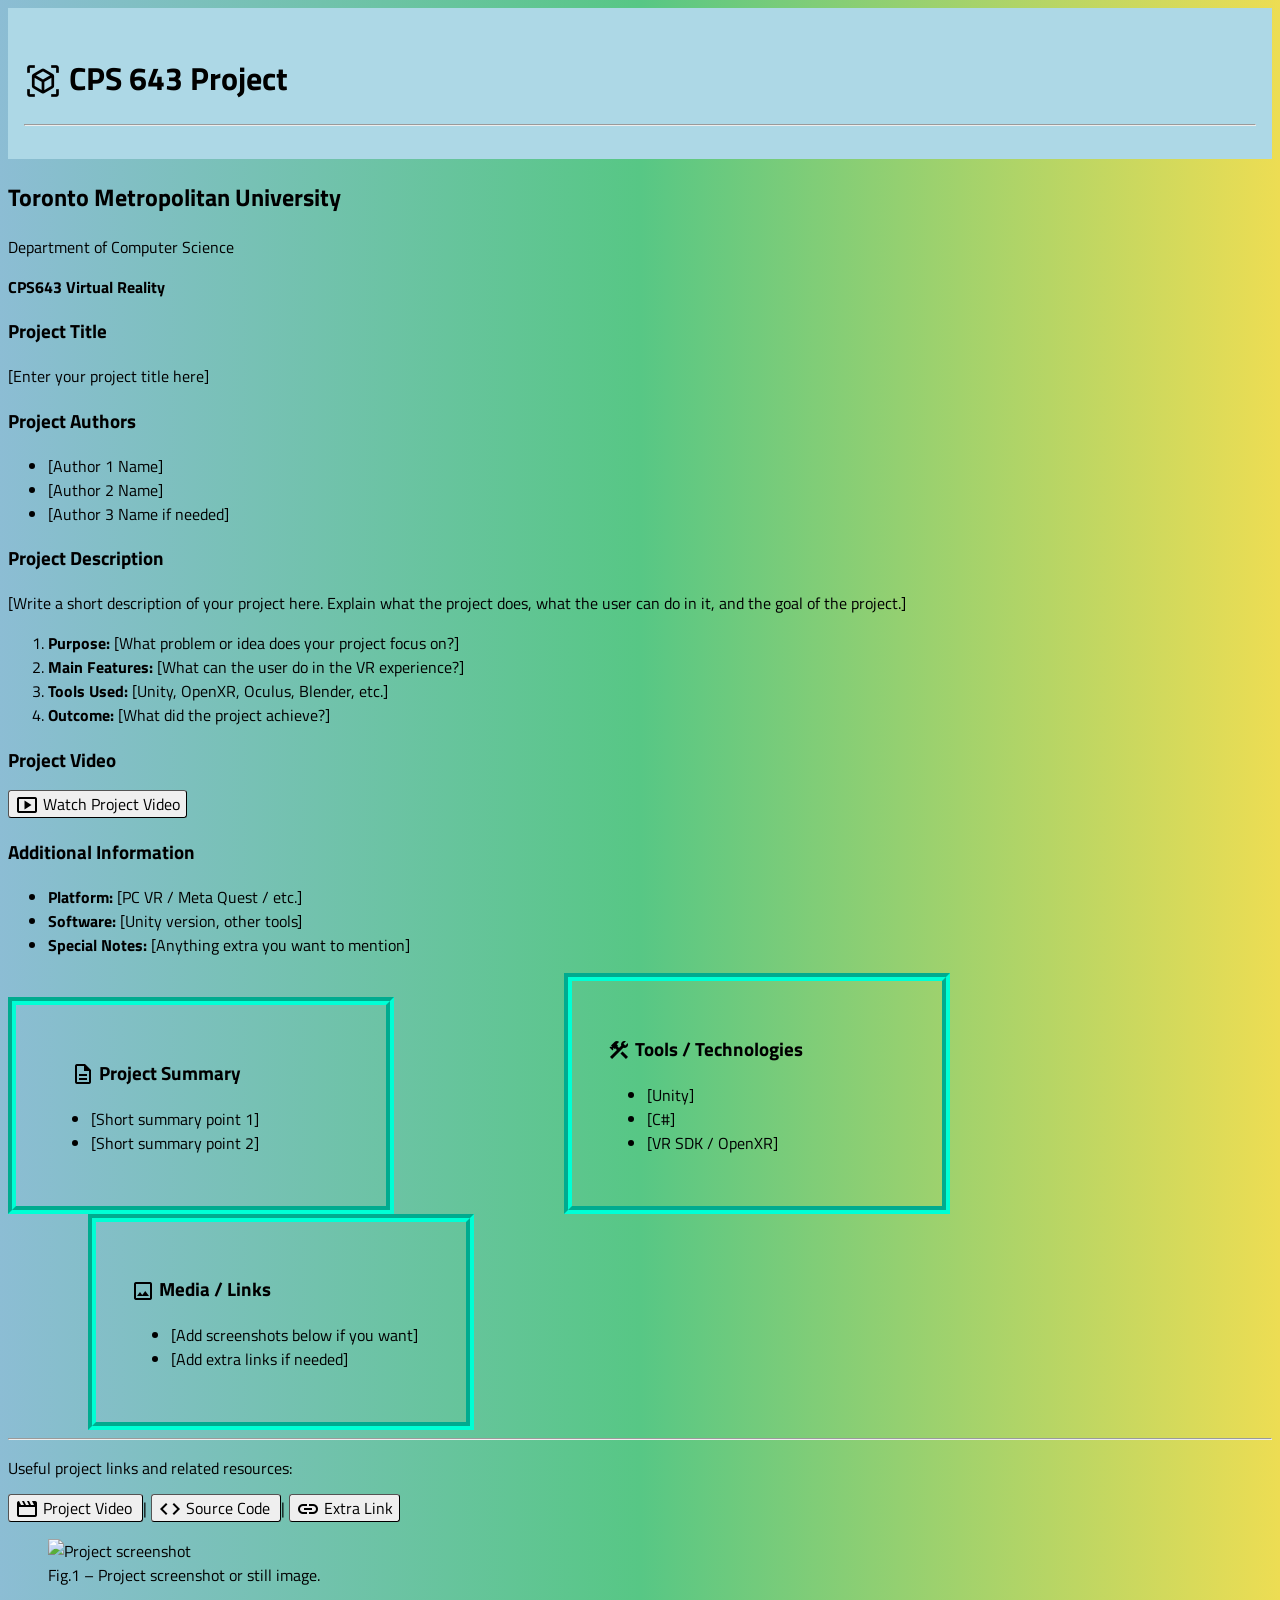
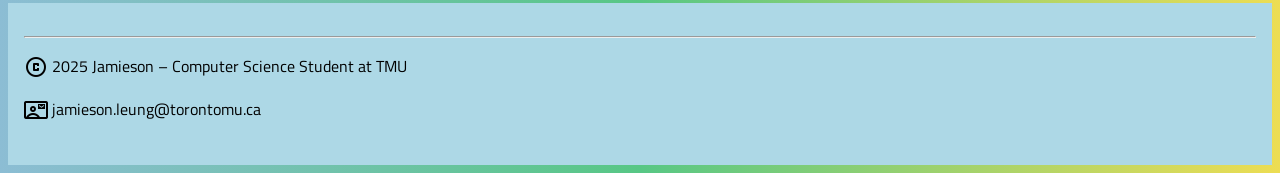
==== index.html @ 80cb6536 "Replace biography page with CPS 643 project template" ====
<!DOCTYPE html>
<html lang="en">
<title>CPS 643 Project</title>
<head>
  <link rel="stylesheet" href="styling.css" />
  <link rel="stylesheet" href="https://fonts.googleapis.com/css?family=Titillium Web" />
  <link rel="stylesheet" href="https://fonts.googleapis.com/css2?family=Material+Symbols+Outlined" />
</head>

<body>

<div class="container1">
  <header>
    <h1><i class="material-symbols-outlined" id="bio">view_in_ar</i> CPS 643 Project</h1>
    <hr>
  </header>
</div>

<main>
<article>
    <header>
      <h2>Toronto Metropolitan University</h2>
      <p>Department of Computer Science</p>
      <p><strong>CPS643 Virtual Reality</strong></p>
    </header>

    <section>
      <h3>Project Title</h3>
      <p>
        [Enter your project title here]
      </p>
    </section>

    <section>
      <h3>Project Authors</h3>
      <ul>
        <li>[Author 1 Name]</li>
        <li>[Author 2 Name]</li>
        <li>[Author 3 Name if needed]</li>
      </ul>
    </section>

    <section>
      <h3>Project Description</h3>
      <p>
        [Write a short description of your project here. Explain what the project does,
        what the user can do in it, and the goal of the project.]
      </p>
      <ol>
        <li><strong>Purpose:</strong> [What problem or idea does your project focus on?]</li>
        <li><strong>Main Features:</strong> [What can the user do in the VR experience?]</li>
        <li><strong>Tools Used:</strong> [Unity, OpenXR, Oculus, Blender, etc.]</li>
        <li><strong>Outcome:</strong> [What did the project achieve?]</li>
      </ol>
    </section>

    <section>
      <h3>Project Video</h3>
      <p>
        <a href="[PASTE_VIDEO_LINK_HERE]" class="button btn" target="_blank">
          <i class="material-symbols-outlined">smart_display</i> Watch Project Video
        </a>
      </p>
    </section>

    <section>
      <h3>Additional Information</h3>
      <ul>
        <li><strong>Platform:</strong> [PC VR / Meta Quest / etc.]</li>
        <li><strong>Software:</strong> [Unity version, other tools]</li>
        <li><strong>Special Notes:</strong> [Anything extra you want to mention]</li>
      </ul>
    </section>

    <section id="box1">
      <h3 id="b1"><i class="material-symbols-outlined">description</i> Project Summary</h3>
      <ul>
        <li>[Short summary point 1]</li>
        <li>[Short summary point 2]</li>
      </ul>
    </section>

    <div id="box2">
      <h3><i class="material-symbols-outlined">construction</i> Tools / Technologies</h3>
      <ul>
        <li>[Unity]</li>
        <li>[C#]</li>
        <li>[VR SDK / OpenXR]</li>
      </ul>
    </div>

    <div id="box3">
      <h3><i class="material-symbols-outlined">image</i> Media / Links</h3>
      <ul>
        <li>[Add screenshots below if you want]</li>
        <li>[Add extra links if needed]</li>
      </ul>
    </div>

    <hr>

    <p>Useful project links and related resources:</p>

    <nav>
      <a href="[PASTE_VIDEO_LINK_HERE]" class="button btn" target="_blank">
        <i class="material-symbols-outlined">movie</i> Project Video
      </a> |
      <a href="[PASTE_GITHUB_LINK_HERE]" class="button btn" target="_blank">
        <i class="material-symbols-outlined">code</i> Source Code
      </a> |
      <a href="[PASTE_EXTRA_LINK_HERE]" class="button btn" target="_blank">
        <i class="material-symbols-outlined">link</i> Extra Link
      </a>
    </nav>

    <figure>
      <img src="[your-image-file.jpg]" alt="Project screenshot" />
      <figcaption>Fig.1 – Project screenshot or still image.</figcaption>
    </figure>

</article>
</main>

<div class="container1">
  <footer>
    <hr>
    <p><i class="material-symbols-outlined">copyright</i> 2025 Jamieson – Computer Science Student at TMU</p>
    <p><i class="material-symbols-outlined">contact_mail</i> jamieson.leung@torontomu.ca</p>
  </footer>
</div>

</body>
</html>
---- styling.css ----
body {
	font-family: 'Titillium Web', serif;
	background: #8cbdd4;
	background: linear-gradient(90deg, rgba(140, 189, 212, 1) 0%, rgba(87, 199, 133, 1) 50%, rgba(237, 221, 83, 1) 100%);
}

#b1 {
	padding-left: 20px;
}

#bio {
	font-size: 38px;
}

#box1 {
	font-family: 'Titillium Web', serif;
	display: inline-block;
	background-image: url("eduback.png");
	background-size: cover;
	background-position: center;
	width: 300px;
    margin-right: 80px;
    padding: 35px;
    border: 8px;
	border-style: groove;
	border-color: #00FFD5;
}

#box2 {
	font-family: 'Titillium Web', serif;
	display: inline-block;
	background-image: url("skills.jpg");
	background-size: cover;
	background-position: center;
    width: 300px;
	margin-left: 85.5px;
    margin-right: 85.5px;
    padding: 35px;
    border: 8px;
	border-style: groove;
	border-color: #00FFD5;
}

#box3 {
	font-family: 'Titillium Web', serif;
	display: inline-block;
	background-image: url("hobby.jpg");
	background-size: cover;
	background-position: center;
    width: 300px;
	margin-left: 80px;
    padding: 35px;
    border: 8px;
	border-style: groove;
	border-color: #00FFD5;
}


.container1 {
	font-family: 'Titillium Web', serif;
	padding-top: 25px;
	padding-right: 16px;
	padding-bottom: 25px;
	padding-left: 16px;
	background-color: #ADD8E6;
}

.button {
    padding: 1px 6px;
    border: 1px outset buttonborder;
    border-radius: 3px;
    color: buttontext;
    background-color: buttonface;
    text-decoration: none;
	transition-duration: 0.4s;
	cursor: pointer;
}

.btn:hover {
	background-color: #B700FA;
	color: white;
}

.material-symbols-outlined {
  vertical-align: middle;   
  padding-bottom: 2px;           
}
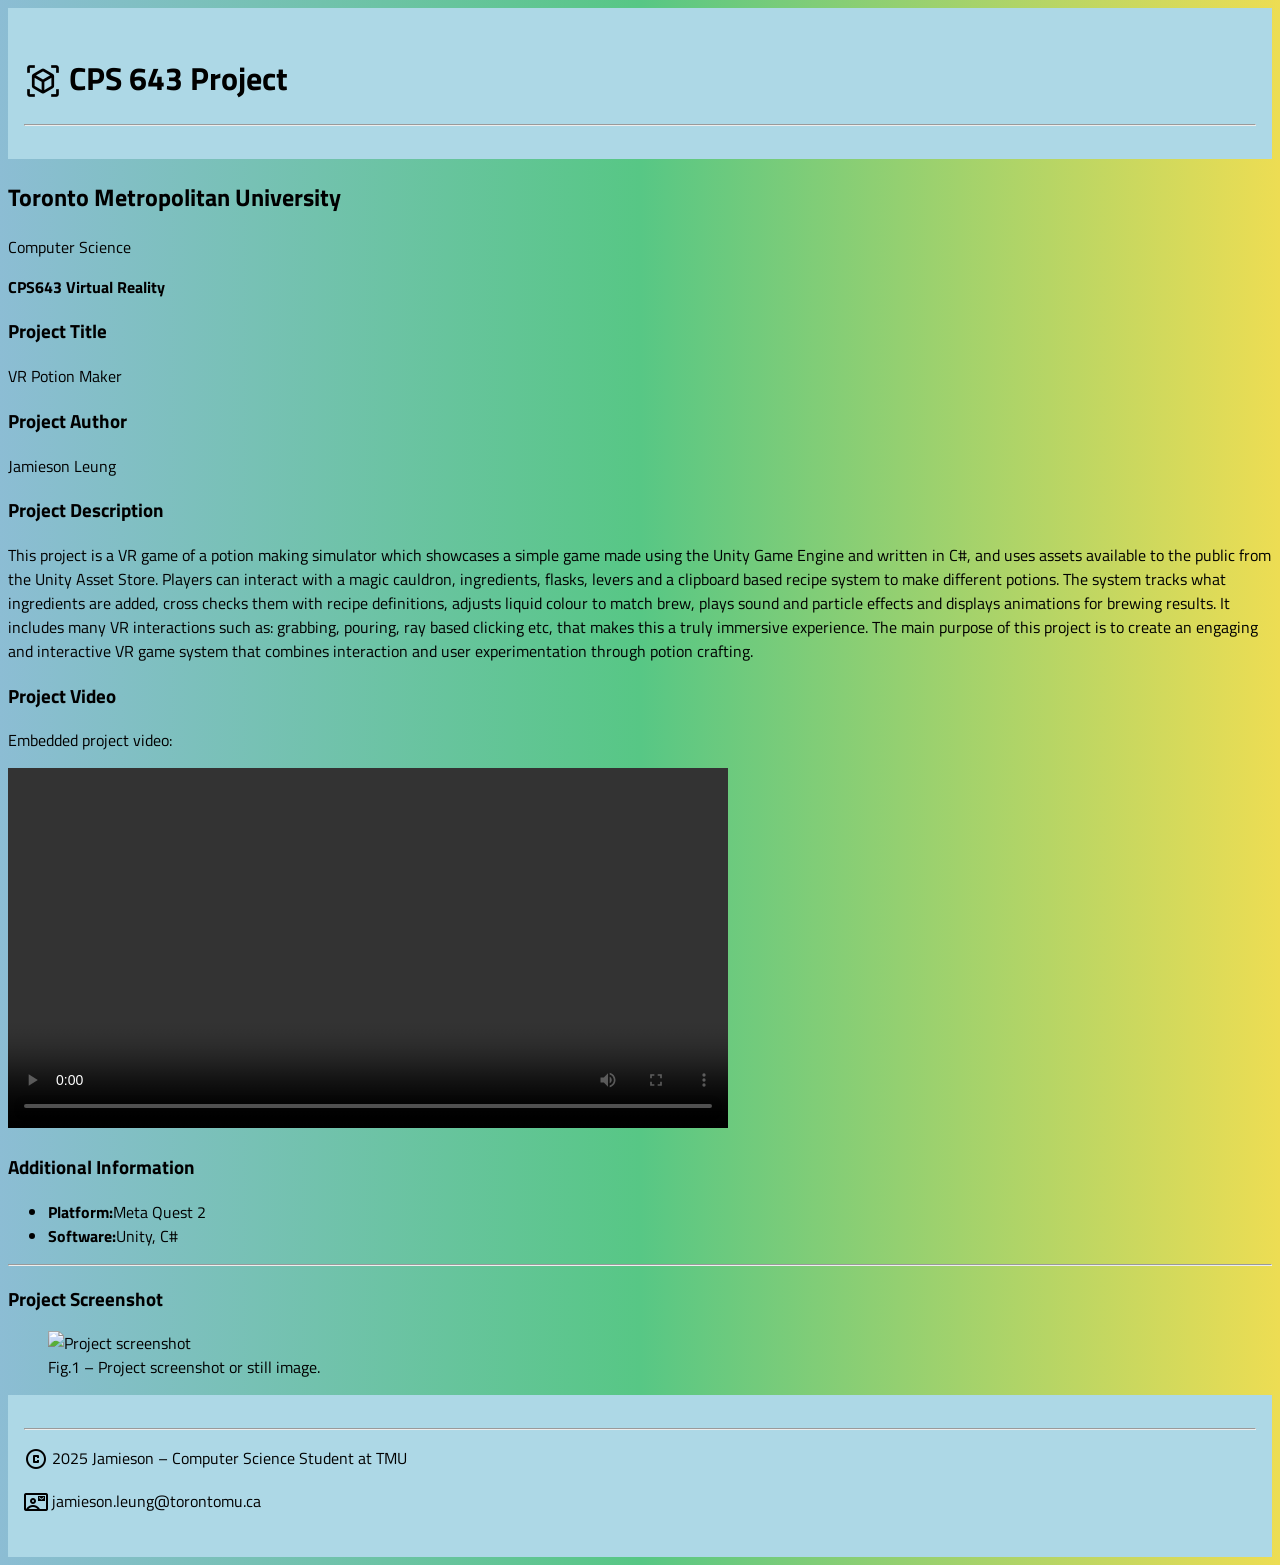
==== commit 7e4daadc: "Revise project information in index.html Updated project details including title, author, descriptio" ====
--- a/index.html
+++ b/index.html
@@ -20,103 +20,57 @@
 <article>
     <header>
       <h2>Toronto Metropolitan University</h2>
-      <p>Department of Computer Science</p>
+      <p>Computer Science</p>
       <p><strong>CPS643 Virtual Reality</strong></p>
     </header>
 
     <section>
       <h3>Project Title</h3>
-      <p>
-        [Enter your project title here]
-      </p>
+      <p>VR Potion Maker</p>
     </section>
 
     <section>
-      <h3>Project Authors</h3>
-      <ul>
-        <li>[Author 1 Name]</li>
-        <li>[Author 2 Name]</li>
-        <li>[Author 3 Name if needed]</li>
-      </ul>
+      <h3>Project Author</h3>
+      <p>Jamieson Leung</p>
     </section>
 
     <section>
       <h3>Project Description</h3>
       <p>
-        [Write a short description of your project here. Explain what the project does,
-        what the user can do in it, and the goal of the project.]
+        This project is a VR game of a potion making simulator which showcases a simple game made using the Unity Game Engine and written in C#, and uses assets available to the public from the Unity Asset Store. 
+        Players can interact with a magic cauldron, ingredients, flasks, levers and a clipboard based recipe system to make different potions. 
+        The system tracks what ingredients are added, cross checks them with recipe definitions, adjusts liquid colour to match brew, plays sound and particle effects and displays animations for brewing results. 
+        It includes many VR interactions such as: grabbing, pouring, ray based clicking etc, that makes this a truly immersive experience. 
+        The main purpose of this project is to create an engaging and interactive VR game system that combines interaction and user experimentation through potion crafting.
       </p>
-      <ol>
-        <li><strong>Purpose:</strong> [What problem or idea does your project focus on?]</li>
-        <li><strong>Main Features:</strong> [What can the user do in the VR experience?]</li>
-        <li><strong>Tools Used:</strong> [Unity, OpenXR, Oculus, Blender, etc.]</li>
-        <li><strong>Outcome:</strong> [What did the project achieve?]</li>
-      </ol>
     </section>
 
     <section>
       <h3>Project Video</h3>
-      <p>
-        <a href="[PASTE_VIDEO_LINK_HERE]" class="button btn" target="_blank">
-          <i class="material-symbols-outlined">smart_display</i> Watch Project Video
-        </a>
-      </p>
+      <p>Embedded project video:</p>
+      <video width="720" controls>
+        <source src="Project.mp4" type="video/mp4">
+        Your browser does not support the video tag.
+      </video>
     </section>
 
     <section>
       <h3>Additional Information</h3>
       <ul>
-        <li><strong>Platform:</strong> [PC VR / Meta Quest / etc.]</li>
-        <li><strong>Software:</strong> [Unity version, other tools]</li>
-        <li><strong>Special Notes:</strong> [Anything extra you want to mention]</li>
+        <li><strong>Platform:</strong>Meta Quest 2</li>
+        <li><strong>Software:</strong>Unity, C#</li>
       </ul>
     </section>
 
-    <section id="box1">
-      <h3 id="b1"><i class="material-symbols-outlined">description</i> Project Summary</h3>
-      <ul>
-        <li>[Short summary point 1]</li>
-        <li>[Short summary point 2]</li>
-      </ul>
-    </section>
-
-    <div id="box2">
-      <h3><i class="material-symbols-outlined">construction</i> Tools / Technologies</h3>
-      <ul>
-        <li>[Unity]</li>
-        <li>[C#]</li>
-        <li>[VR SDK / OpenXR]</li>
-      </ul>
-    </div>
-
-    <div id="box3">
-      <h3><i class="material-symbols-outlined">image</i> Media / Links</h3>
-      <ul>
-        <li>[Add screenshots below if you want]</li>
-        <li>[Add extra links if needed]</li>
-      </ul>
-    </div>
-
     <hr>
 
-    <p>Useful project links and related resources:</p>
-
-    <nav>
-      <a href="[PASTE_VIDEO_LINK_HERE]" class="button btn" target="_blank">
-        <i class="material-symbols-outlined">movie</i> Project Video
-      </a> |
-      <a href="[PASTE_GITHUB_LINK_HERE]" class="button btn" target="_blank">
-        <i class="material-symbols-outlined">code</i> Source Code
-      </a> |
-      <a href="[PASTE_EXTRA_LINK_HERE]" class="button btn" target="_blank">
-        <i class="material-symbols-outlined">link</i> Extra Link
-      </a>
-    </nav>
-
-    <figure>
-      <img src="[your-image-file.jpg]" alt="Project screenshot" />
-      <figcaption>Fig.1 – Project screenshot or still image.</figcaption>
-    </figure>
+    <section>
+      <h3>Project Screenshot</h3>
+      <figure>
+        <img src="img1.jpg" alt="Project screenshot" />
+        <figcaption>Fig.1 – Project screenshot or still image.</figcaption>
+      </figure>
+    </section>
 
 </article>
 </main>
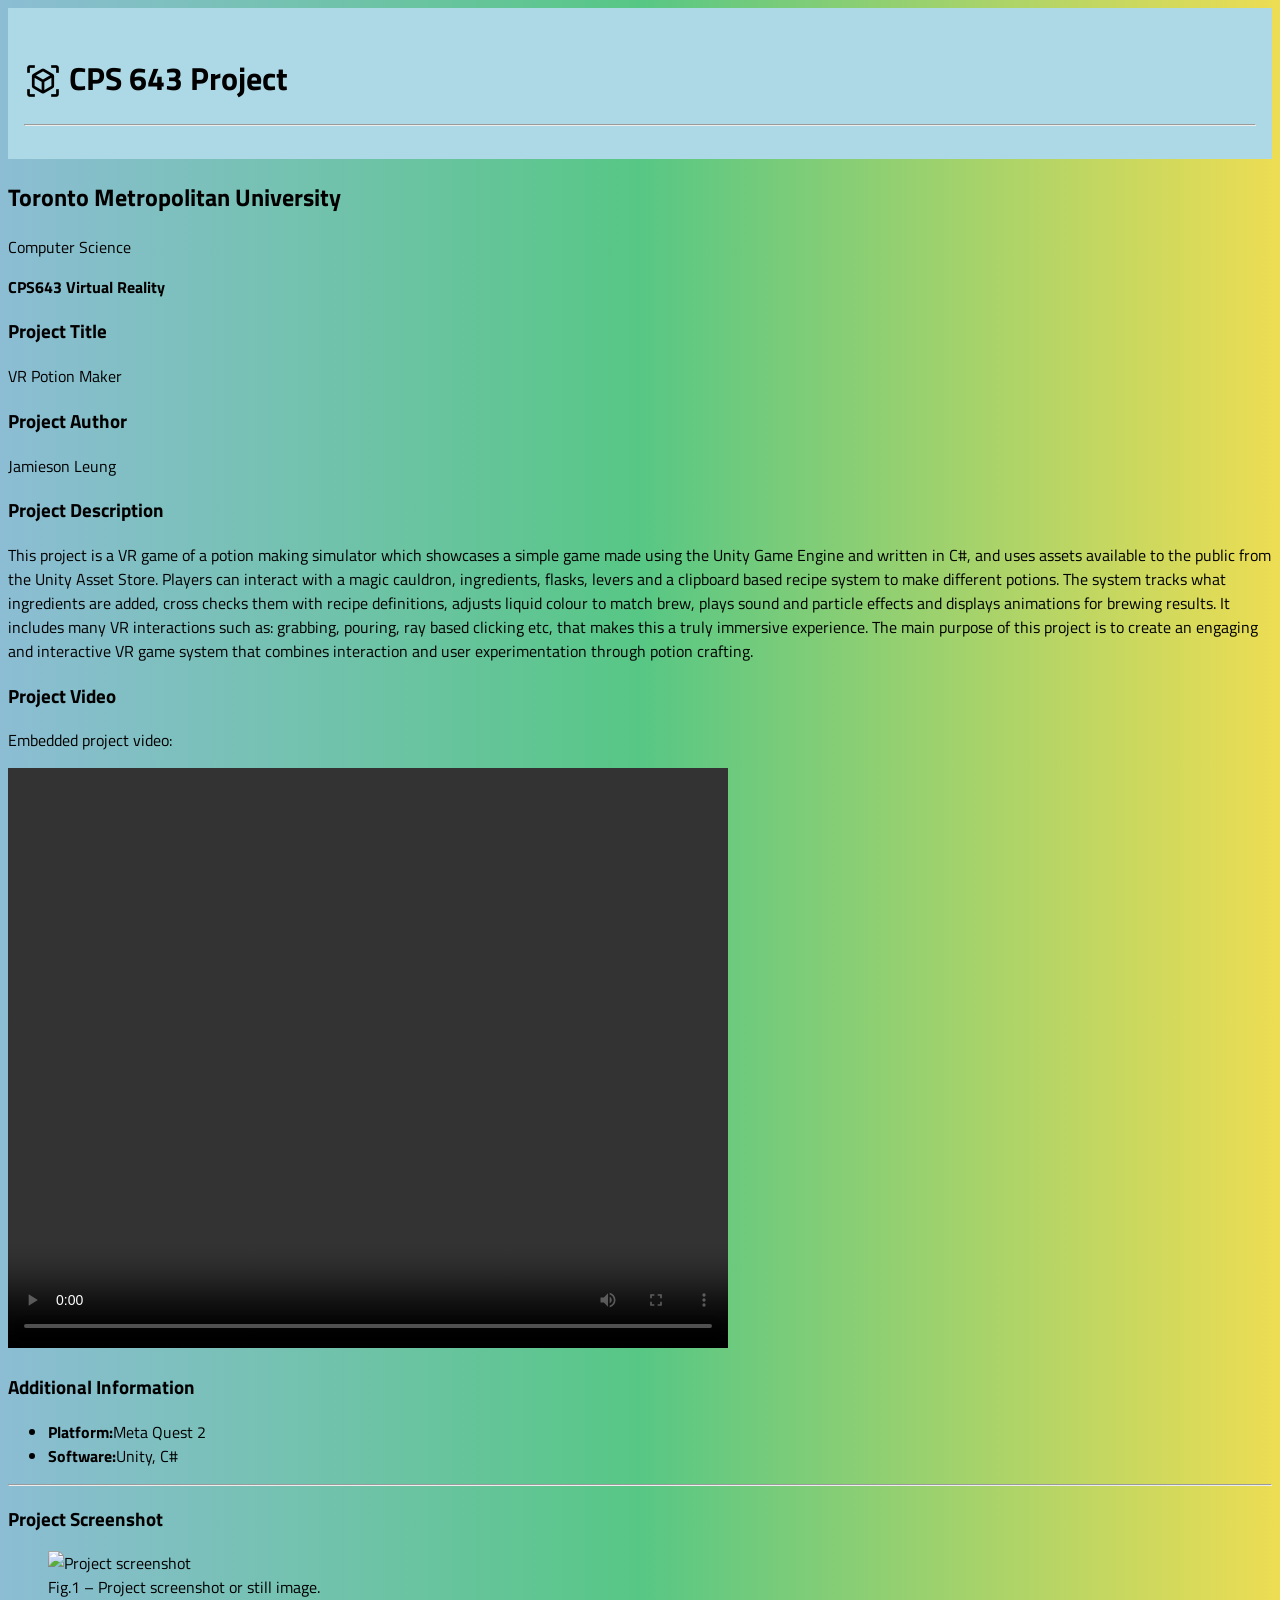
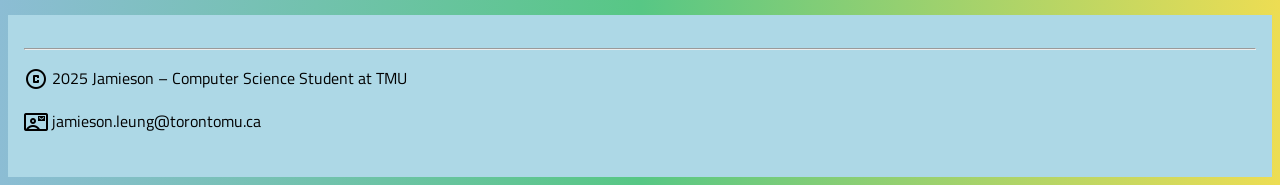
==== commit cb199dd1: "Fix HTML formatting and correct video height attribute" ====
--- a/index.html
+++ b/index.html
@@ -48,7 +48,7 @@
     <section>
       <h3>Project Video</h3>
       <p>Embedded project video:</p>
-      <video width="720" controls>
+      <video width="720" height="580" controls>
         <source src="Project.mp4" type="video/mp4">
         Your browser does not support the video tag.
       </video>
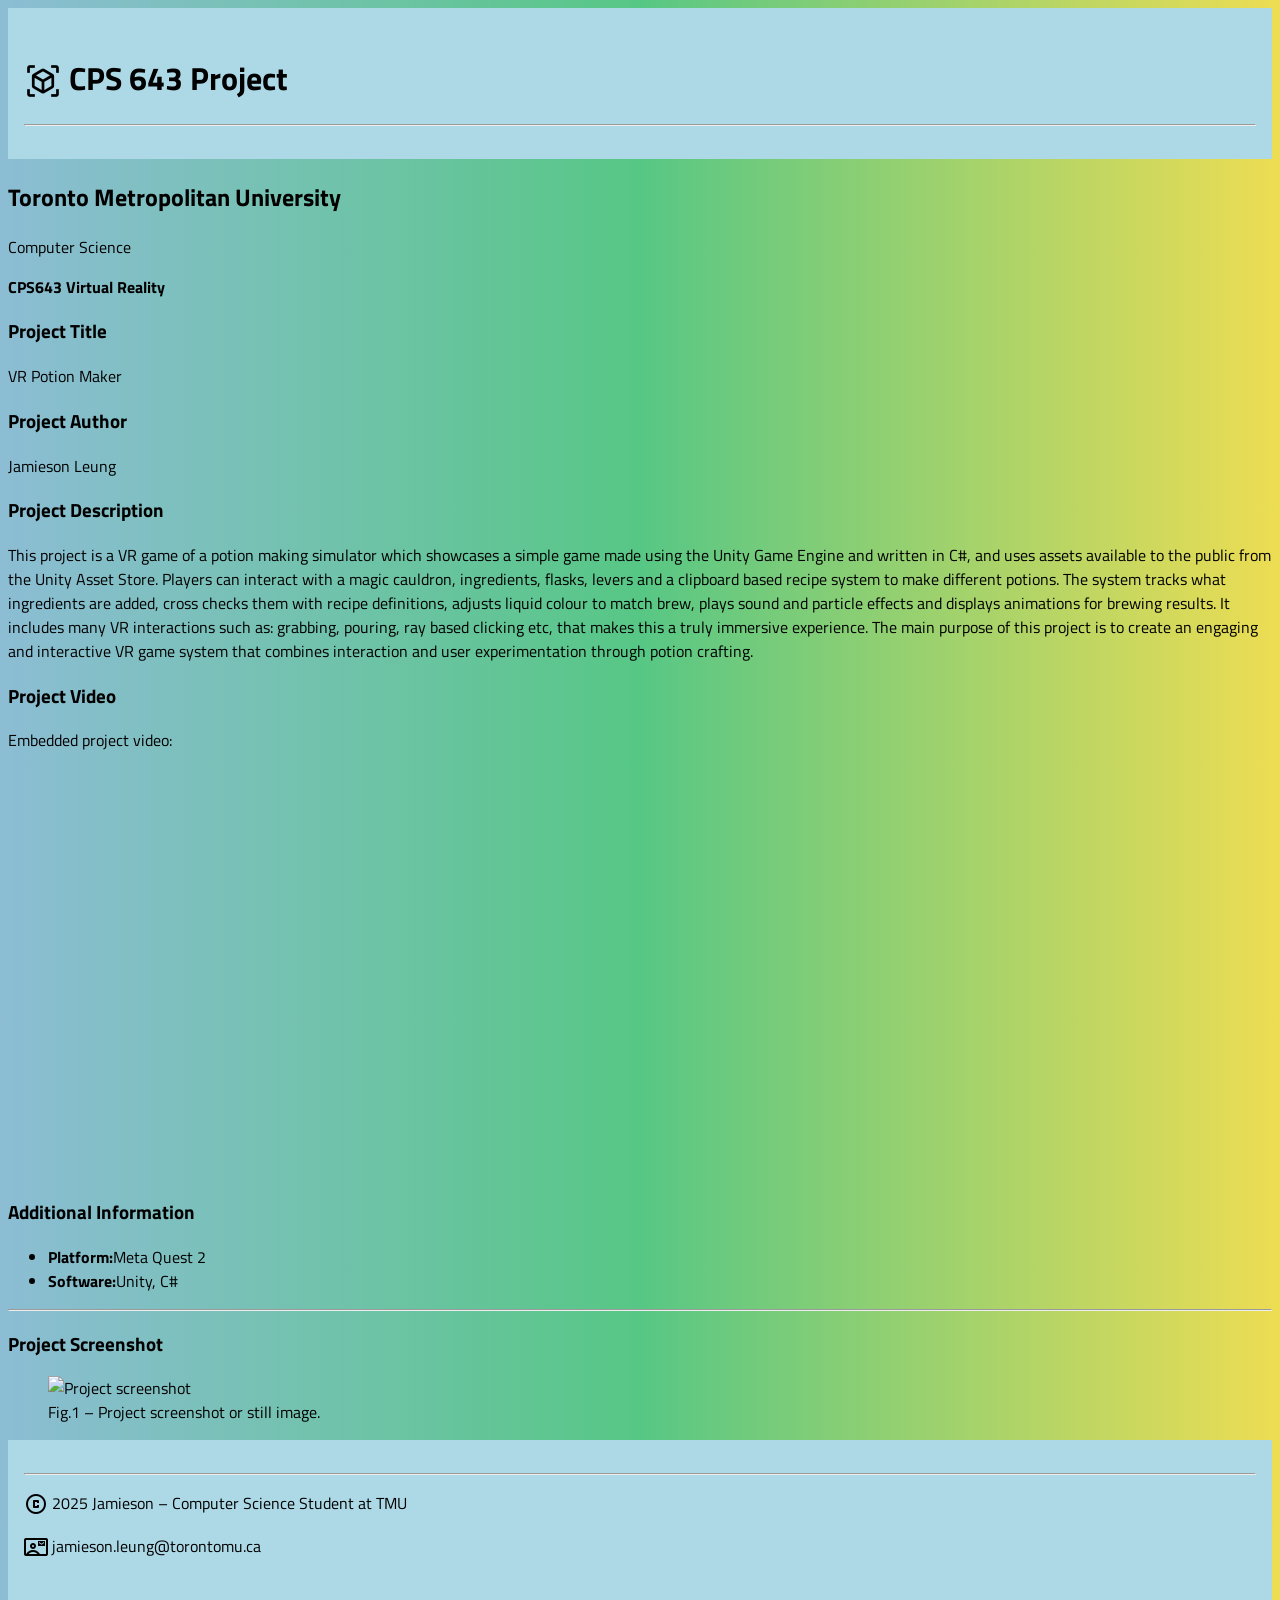
==== commit 3742338c: "Change project video to iframe format Updated project video to use an iframe for embedding." ====
--- a/index.html
+++ b/index.html
@@ -48,10 +48,15 @@
     <section>
       <h3>Project Video</h3>
       <p>Embedded project video:</p>
-      <video width="720" height="580" controls>
-        <source src="Project.mp4" type="video/mp4">
-        Your browser does not support the video tag.
-      </video>
+      <iframe
+        width="720"
+        height="405"
+        src="https://youtu.be/q2USyJhhKms"
+        title="Project Video"
+        frameborder="0"
+        allow="accelerometer; autoplay; clipboard-write; encrypted-media; gyroscope; picture-in-picture"
+        allowfullscreen>
+      </iframe>
     </section>
 
     <section>
